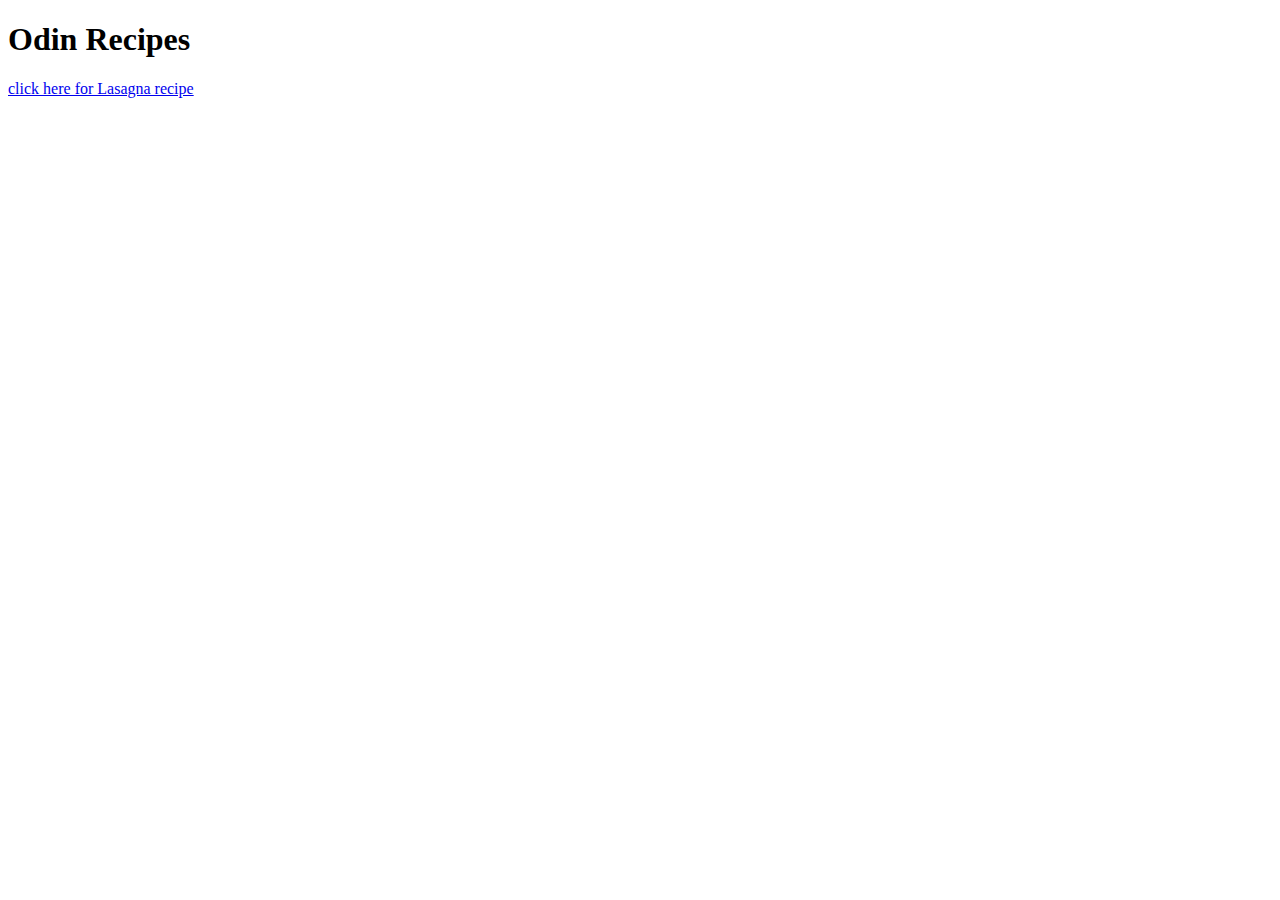
==== index.html @ 5cfcccb0 "add lasagna recipe description" ====
<!DOCTYPE html>
<html lang="en">
<head>
    <meta charset="UTF-8">
    <meta http-equiv="X-UA-Compatible" content="IE=edge">
    <meta name="viewport" content="width=device-width, initial-scale=1.0">
    <title>Odin Recipes</title>
</head>
<body>
    <h1>Odin Recipes</h1>
    <a href="./recipes/lasagna.html"> click here for Lasagna recipe</a>
</body>
</html>
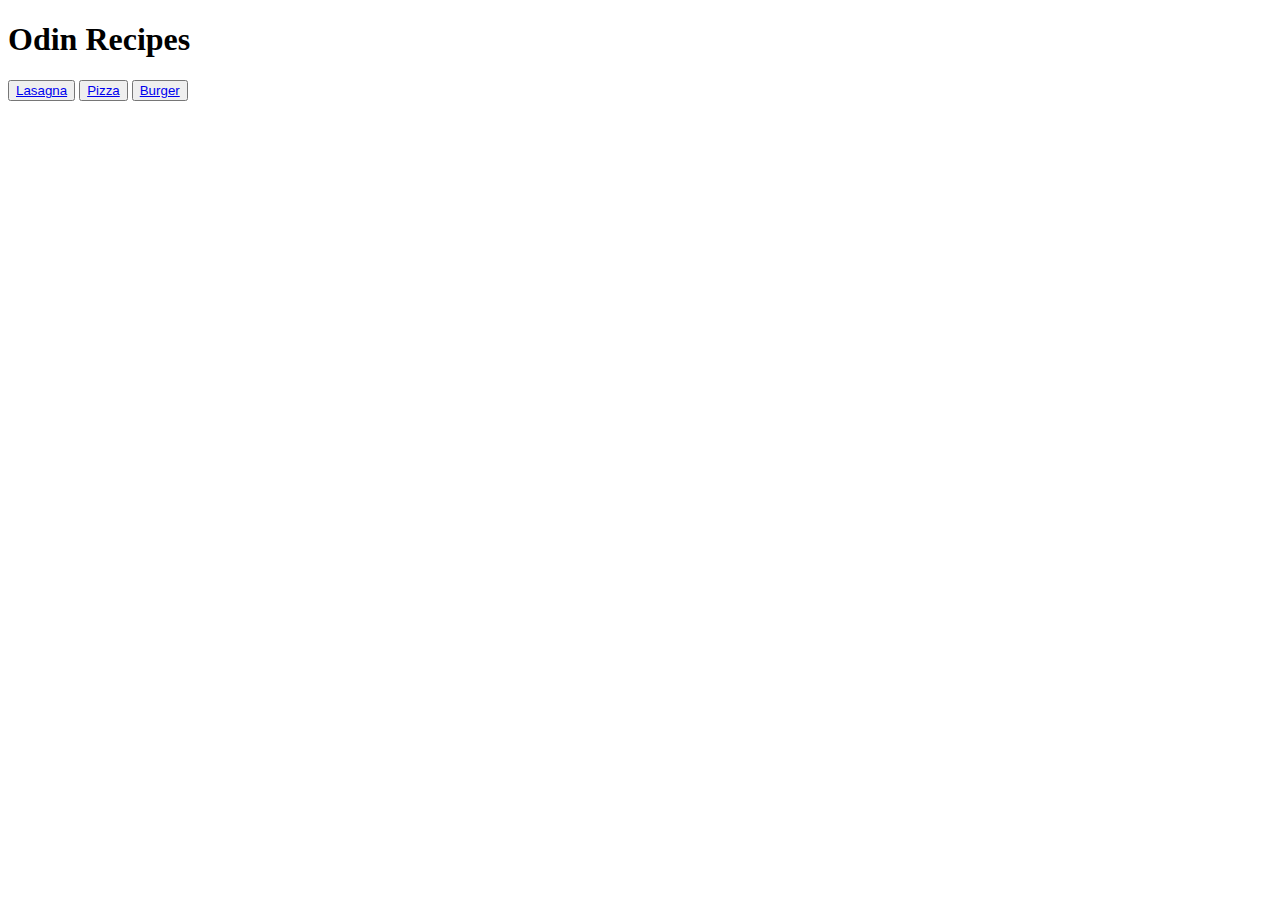
==== commit fddcb50f: "the pizza recipe is done" ====
--- a/index.html
+++ b/index.html
@@ -8,6 +8,14 @@
 </head>
 <body>
     <h1>Odin Recipes</h1>
-    <a href="./recipes/lasagna.html"> click here for Lasagna recipe</a>
+    <button id="lasagna">
+    <a href="./recipes/lasagna.html"> Lasagna</a>
+    </button>
+    <button id="pizza">
+    <a href="./pizza.html">Pizza</a> 
+    </button >
+    <button id="burger">
+    <a href="./burger.html">Burger</a>
+    </button>
 </body>
 </html>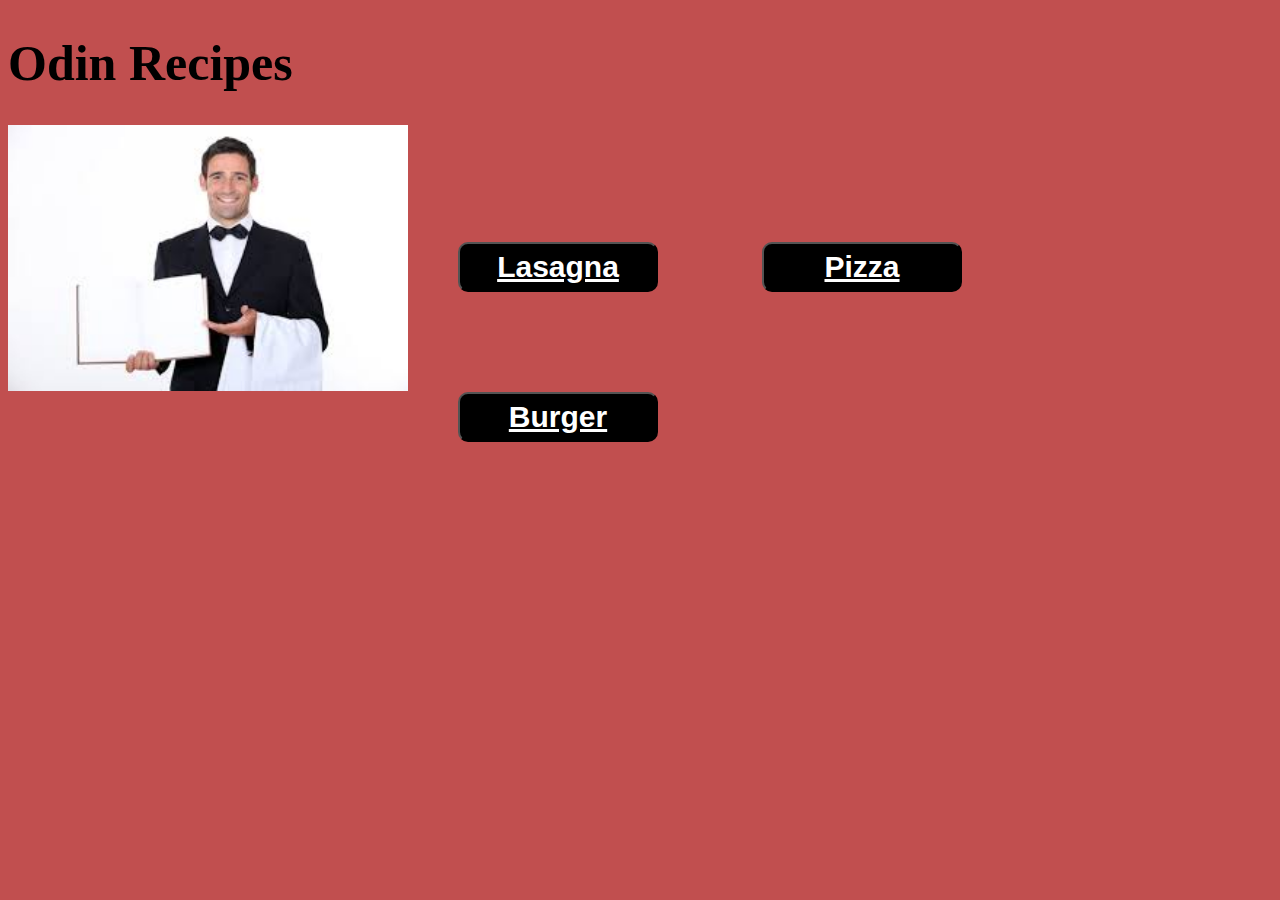
==== commit 91a13747: "style the home page" ====
--- a/index.html
+++ b/index.html
@@ -5,17 +5,23 @@
     <meta http-equiv="X-UA-Compatible" content="IE=edge">
     <meta name="viewport" content="width=device-width, initial-scale=1.0">
     <title>Odin Recipes</title>
+    <link rel="stylesheet" href="style.css">
 </head>
 <body>
-    <h1>Odin Recipes</h1>
+    <h1 class="mainTitle">Odin Recipes</h1>
+    <div id="waiter">
+    <img src="./img/waiter.jpg" alt="waiter asking for taking order">
+    </div>
+    <div class="menu">
     <button id="lasagna">
-    <a href="./recipes/lasagna.html"> Lasagna</a>
+    <a href="./recipes/lasagna.html" target="_blank"> Lasagna</a>
     </button>
     <button id="pizza">
-    <a href="./pizza.html">Pizza</a> 
+    <a href="./pizza.html" target="_blank">Pizza</a> 
     </button >
     <button id="burger">
-    <a href="./burger.html">Burger</a>
+    <a href="./burger.html" target="_blank">Burger</a>
     </button>
+</div>
 </body>
 </html>--- a/style.css
+++ b/style.css
@@ -0,0 +1,27 @@
+body{
+    background-color: rgb(193, 79, 79);
+}
+#waiter img {
+width: 400px;
+height: auto;
+float: left;
+}
+.menu {
+    margin-top: 100px;
+}
+.mainTitle{
+    font-size:50px;
+    font-weight:bold; 
+}
+button {
+    width: 200px;
+    font-size: 30px;
+    height: 50px;
+    margin: 50px;
+    background-color: black;
+    border-radius: 10px;
+}
+a {
+    color:white;
+    font-weight: bold;
+}